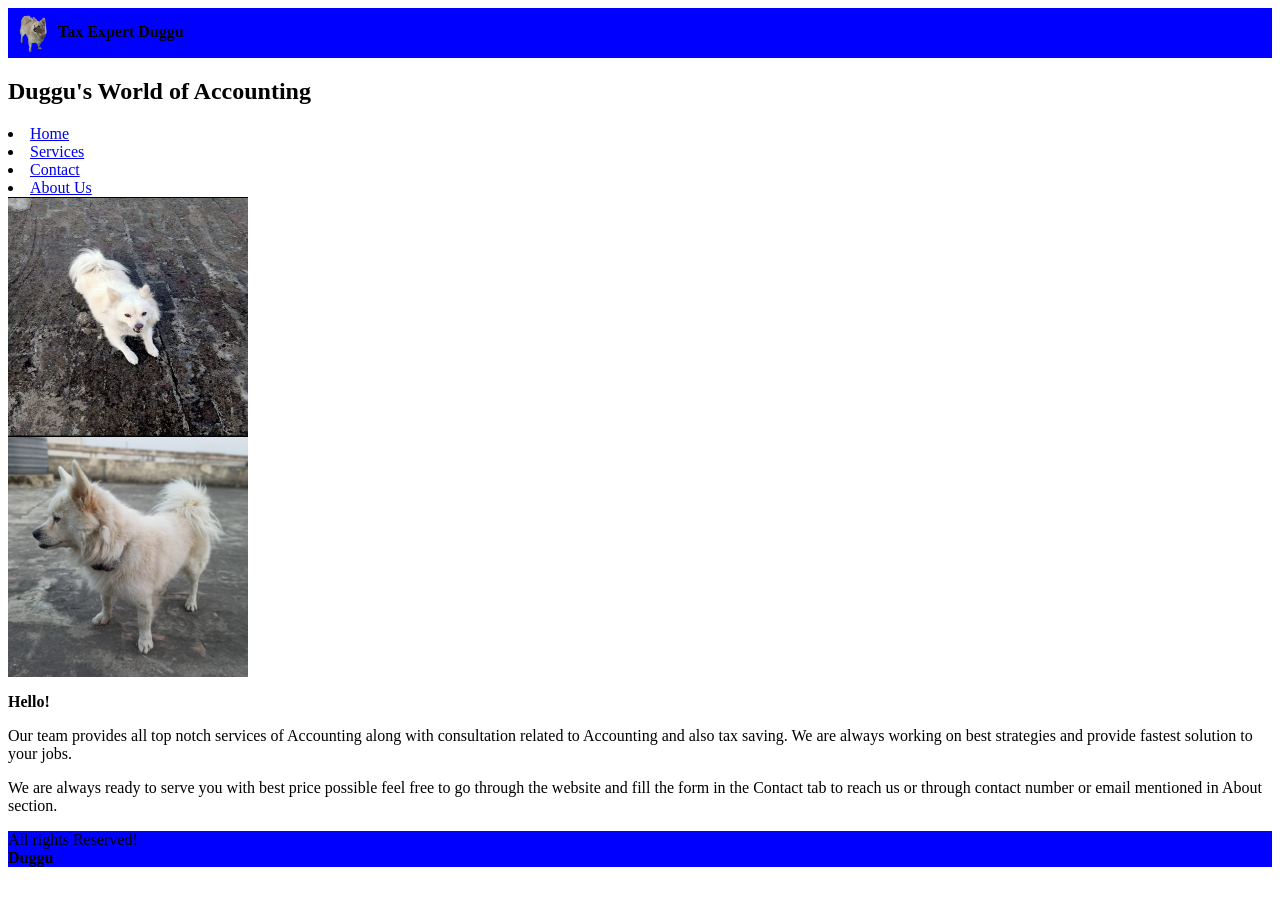
==== index.html @ f9c2f5d3 "important" ====
<html>
    <head>
        <title>Tax Expert Duggu</title>
        <link rel="stylesheet" href="style.css">
        <meta name="viewport" content="width=device-width, initial-scale=1.0">
        <link rel="icon" href="logo.png" type="image/x-icon">
    </head>
    <body>
        <section class="main">
            <header class="head"><img src="logo.png" alt="duggu1" class="logo" style="width:40px;height:40px;"><b>Tax Expert Duggu</b></header>
            <h1>Duggu's World of Accounting</h1>
            <nav class="links">
                <li><a href="home.html" id="home">Home</a></li>
                <li><a href="Services.html" id="services">Services</a></li>
                <li><a href="contact.html" id="contact">Contact</a></li>
                <li><a href="aboutus.html" id="aboutus">About Us</a></li>
            </nav>
        </section>
        <main>
            <section class="images">
            <img src="duggu2.jpg" alt="duggu2" style="width:240px; height:240px;" id="i1">
            <img src="duggu3.jpg" alt="duggu3" style="width: 240px; height:240px;" id="i2">
            </section>
            <p><b>Hello!</b></p>
            <p>Our team provides all top notch services of Accounting along with consultation related to Accounting and also tax saving. We are always working on best strategies and provide fastest solution to your jobs.
            <p>We are always ready to serve you with best price possible feel free to go through the website and fill the form in the Contact tab to reach us or through contact number or email mentioned in About section.</p>
        </main>
        <footer>All rights Reserved!<br> <b>Duggu</b></footer>
    </body>
</html>
---- style.css ----
header.head img{
    vertical-align: middle;
    padding: 5px;
    
    
}
header.head{
    background-color: blue;
}
header.head img:hover{
    background-color: black;
    border-radius: 25px;
    height: 42px;
    width: 42px;
}
img#i1{
    display: block;
    max-width: 50%;
}
img#i2{
    display: block;
    max-width: 50%;
}
footer{
    background-color: blue;
}
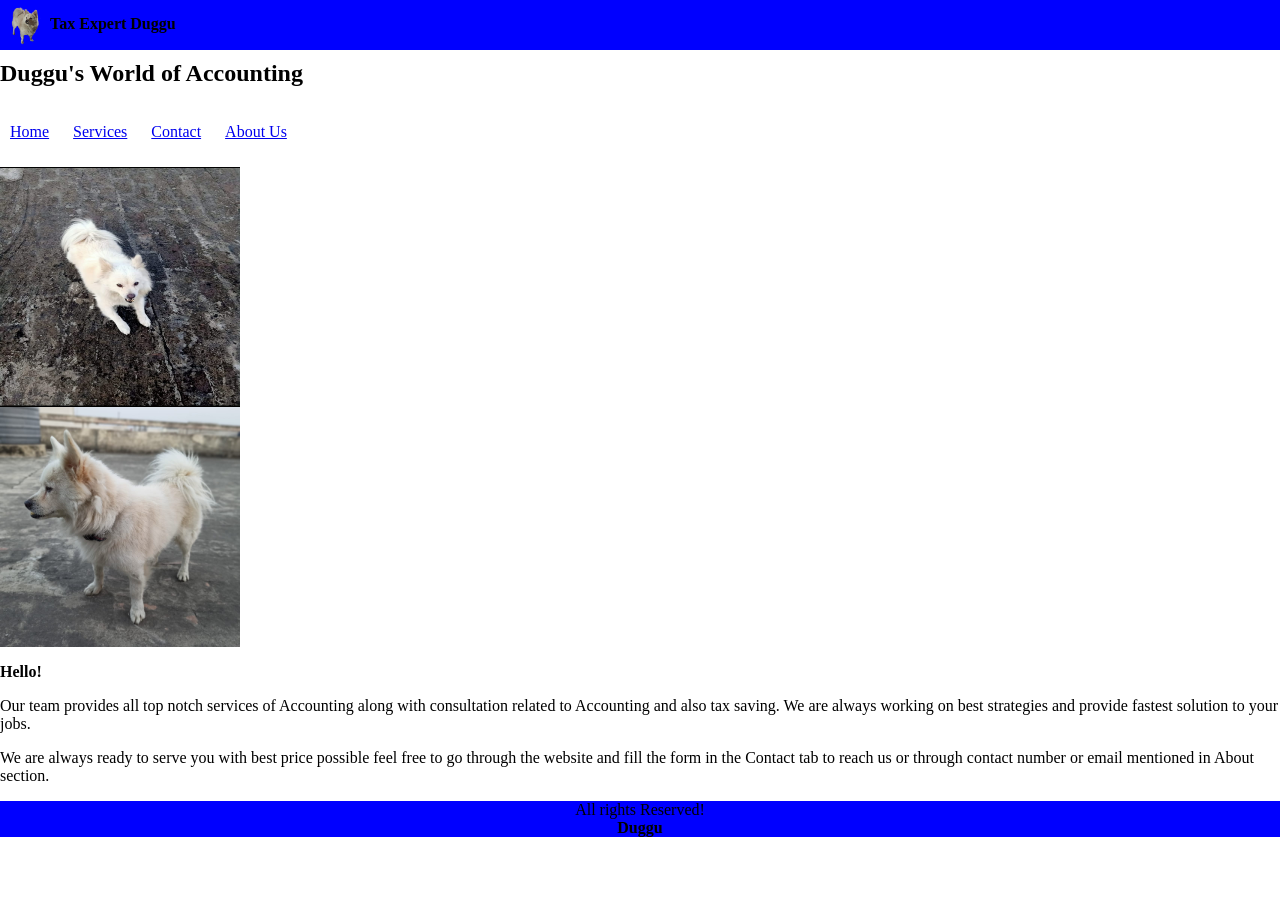
==== commit 9a3b1c1c: "Just some things rectified" ====
--- a/index.html
+++ b/index.html
@@ -10,10 +10,12 @@
             <header class="head"><img src="logo.png" alt="duggu1" class="logo" style="width:40px;height:40px;"><b>Tax Expert Duggu</b></header>
             <h1>Duggu's World of Accounting</h1>
             <nav class="links">
-                <li><a href="home.html" id="home">Home</a></li>
+                <ul>
+                <li><a href="index.html" id="home">Home</a></li>
                 <li><a href="Services.html" id="services">Services</a></li>
                 <li><a href="contact.html" id="contact">Contact</a></li>
                 <li><a href="aboutus.html" id="aboutus">About Us</a></li>
+                </ul>
             </nav>
         </section>
         <main>
--- a/style.css
+++ b/style.css
@@ -6,6 +6,8 @@
 }
 header.head{
     background-color: blue;
+    position: fixed;
+    width: 100%;
 }
 header.head img:hover{
     background-color: black;
@@ -23,4 +25,22 @@
 }
 footer{
     background-color: blue;
+    text-align: center;
+}
+ul{
+    list-style-type: none;
+    padding: 0px;   
+}
+li{
+    display: inline-block;
+    padding: 10px;
+    
+}
+body{
+    margin: 0px;
+}
+h1{
+    padding-top: 60px;
+    padding-bottom: 10px;
+    margin: 0px;
 }
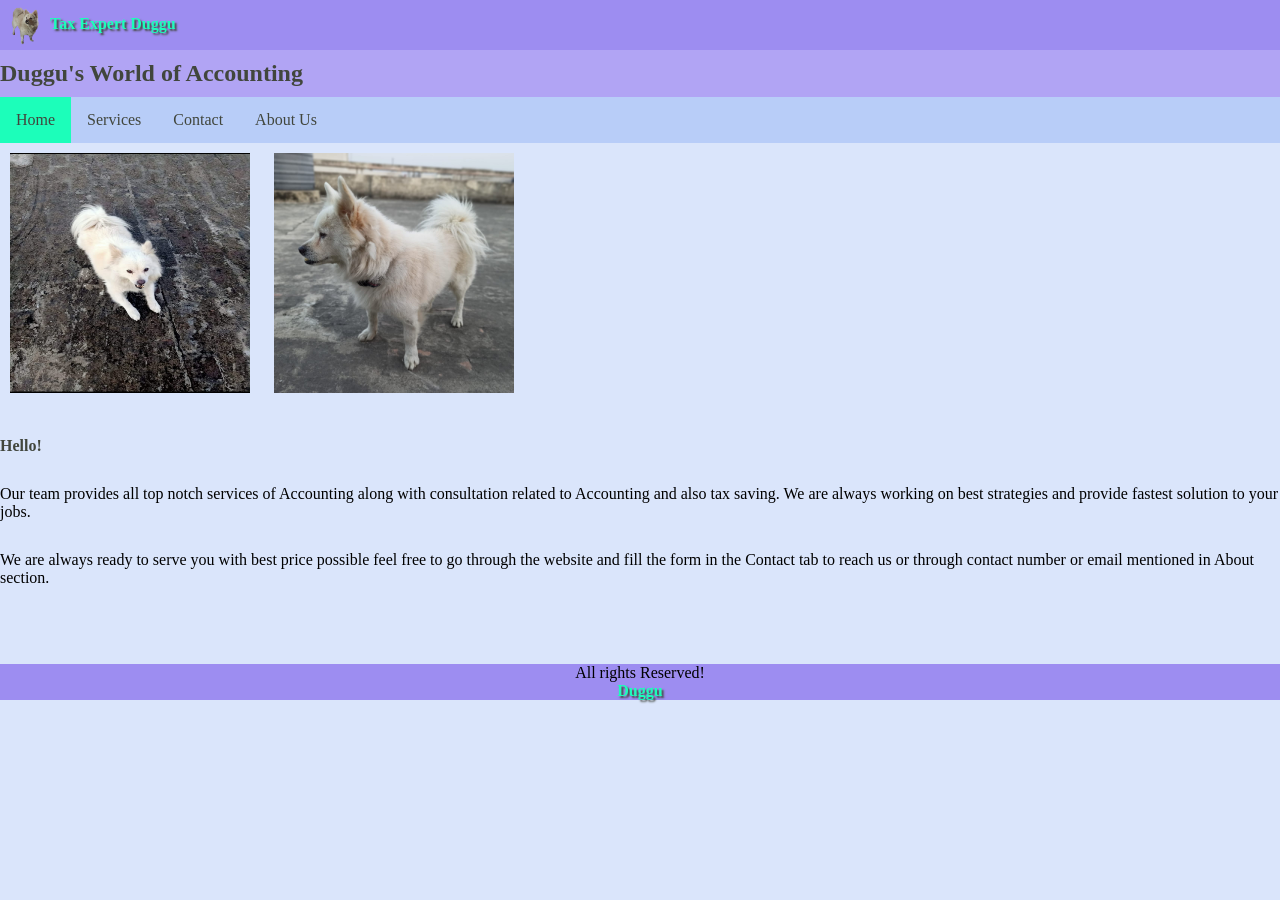
==== commit ff3214eb: "imporved" ====
--- a/index.html
+++ b/index.html
@@ -11,7 +11,7 @@
             <h1>Duggu's World of Accounting</h1>
             <nav class="links">
                 <ul>
-                <li><a href="index.html" id="home">Home</a></li>
+                <li><a href="index.html" id="home" class="active">Home</a></li>
                 <li><a href="Services.html" id="services">Services</a></li>
                 <li><a href="contact.html" id="contact">Contact</a></li>
                 <li><a href="aboutus.html" id="aboutus">About Us</a></li>
@@ -23,7 +23,7 @@
             <img src="duggu2.jpg" alt="duggu2" style="width:240px; height:240px;" id="i1">
             <img src="duggu3.jpg" alt="duggu3" style="width: 240px; height:240px;" id="i2">
             </section>
-            <p><b>Hello!</b></p>
+            <p><b class="hello">Hello!</b></p>
             <p>Our team provides all top notch services of Accounting along with consultation related to Accounting and also tax saving. We are always working on best strategies and provide fastest solution to your jobs.
             <p>We are always ready to serve you with best price possible feel free to go through the website and fill the form in the Contact tab to reach us or through contact number or email mentioned in About section.</p>
         </main>
--- a/style.css
+++ b/style.css
@@ -1,3 +1,6 @@
+body{
+    background-color: #DAE5FB;
+}
 header.head img{
     vertical-align: middle;
     padding: 5px;
@@ -5,36 +8,43 @@
     
 }
 header.head{
-    background-color: blue;
+    background-color: #9D8DF1;
     position: fixed;
     width: 100%;
 }
 header.head img:hover{
-    background-color: black;
+    background-color: #1CFEBA;
     border-radius: 25px;
     height: 42px;
     width: 42px;
 }
 img#i1{
-    display: block;
+    display: -webkit-inline-box;
     max-width: 50%;
+    padding: 10px;
 }
 img#i2{
-    display: block;
+    display: -webkit-inline-box;
     max-width: 50%;
+    padding: 10px;
 }
 footer{
-    background-color: blue;
+    background-color: #9D8DF1;
     text-align: center;
 }
 ul{
     list-style-type: none;
     padding: 0px;   
+    margin: 0px;
+    overflow: hidden;
+    background-color:#B8CDF8;
+    position: sticky;
+    position: -webkit-sticky;
+    top: 25px;
 }
 li{
-    display: inline-block;
-    padding: 10px;
-    
+    padding: 0px;
+    float: left;  
 }
 body{
     margin: 0px;
@@ -43,4 +53,40 @@
     padding-top: 60px;
     padding-bottom: 10px;
     margin: 0px;
+}
+b{
+    text-shadow: 2px 2px 2px #41463D;
+    color: #1CFEBA;
+}
+h1{ 
+    color: #41463D;
+}
+section.main{
+    background-color: #B1A4F4;
+}
+a{
+    display: block;
+    text-decoration: none;
+    color: #41463D;
+    padding: 14px 16px;
+    text-align: center;
+
+}
+a:hover{
+    background-color: #1CFEBA;
+}
+p{
+    margin-top: 30px;
+    margin-bottom: 30px;
+}
+footer{
+    position: relative;
+    top: 47px;
+}
+b.hello{
+    color:#41463D ;
+    text-shadow: none;
+}       
+.active{
+    background-color:#1CFEBA;
 }
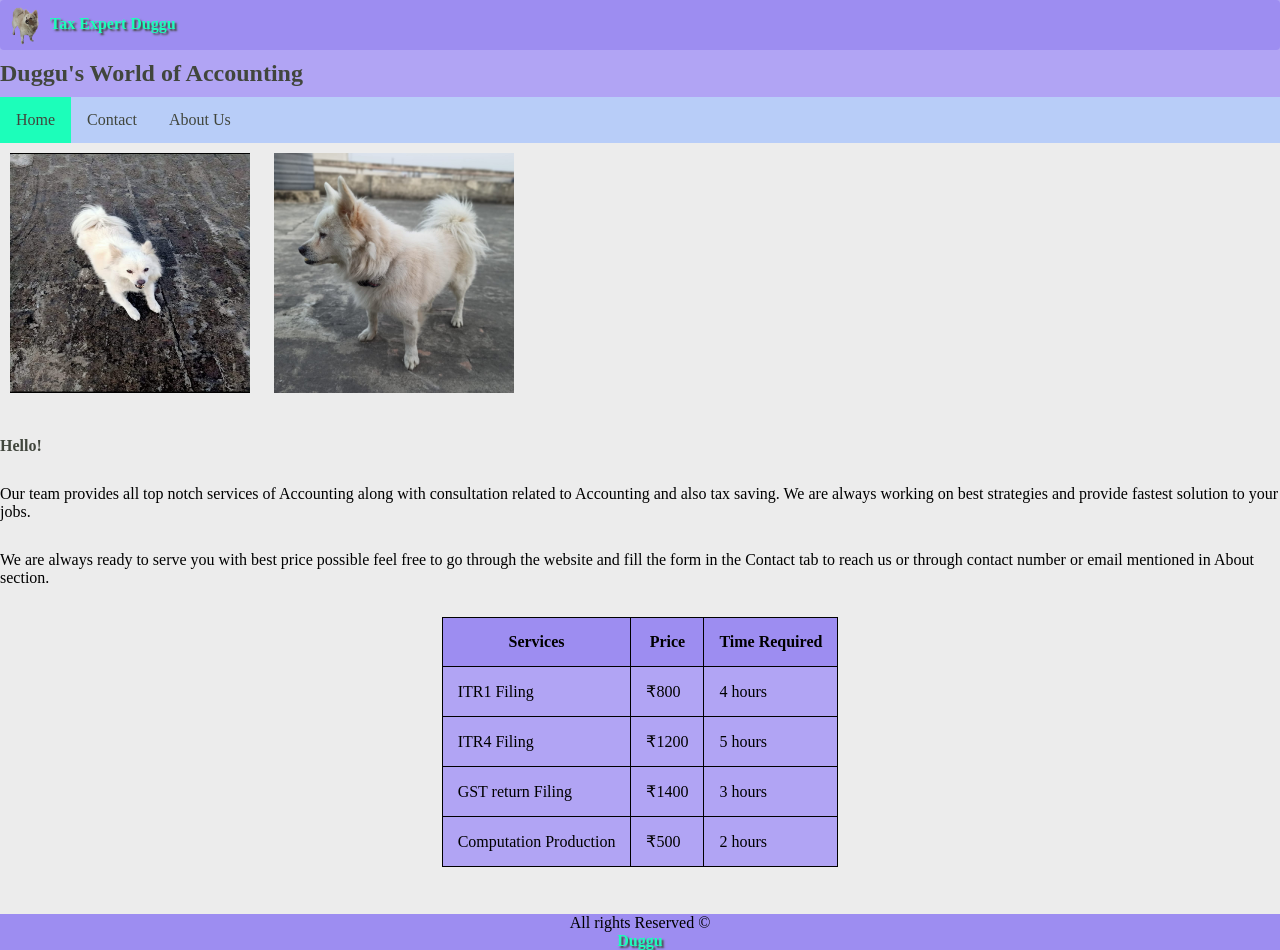
==== commit 83e58fc8: "work done" ====
--- a/index.html
+++ b/index.html
@@ -3,16 +3,17 @@
         <title>Tax Expert Duggu</title>
         <link rel="stylesheet" href="style.css">
         <meta name="viewport" content="width=device-width, initial-scale=1.0">
-        <link rel="icon" href="logo.png" type="image/x-icon">
+        <link rel="shortcut icon" href="logo.png" type="image/x-icon">
     </head>
     <body>
         <section class="main">
             <header class="head"><img src="logo.png" alt="duggu1" class="logo" style="width:40px;height:40px;"><b>Tax Expert Duggu</b></header>
-            <h1>Duggu's World of Accounting</h1>
+            <div class="container">
+                <h1 cass="mainhead">Duggu's World of Accounting</h1>
+            </div>
             <nav class="links">
                 <ul>
                 <li><a href="index.html" id="home" class="active">Home</a></li>
-                <li><a href="Services.html" id="services">Services</a></li>
                 <li><a href="contact.html" id="contact">Contact</a></li>
                 <li><a href="aboutus.html" id="aboutus">About Us</a></li>
                 </ul>
@@ -26,7 +27,34 @@
             <p><b class="hello">Hello!</b></p>
             <p>Our team provides all top notch services of Accounting along with consultation related to Accounting and also tax saving. We are always working on best strategies and provide fastest solution to your jobs.
             <p>We are always ready to serve you with best price possible feel free to go through the website and fill the form in the Contact tab to reach us or through contact number or email mentioned in About section.</p>
+            <table>
+                <tr>
+                    <th>Services</th>
+                    <th>Price</th>
+                    <th>Time Required</th>
+                </tr>
+                <tr>
+                    <td>ITR1 Filing</td>
+                    <td>&#X20B9;800</td>
+                    <td>4 hours</td>
+                </tr>
+                <tr>
+                    <td>ITR4 Filing</td>
+                    <td>&#X20B9;1200</td>
+                    <td>5 hours</td>
+                </tr>
+                <tr>
+                    <td>GST return Filing</td>
+                    <td>&#X20B9;1400</td>
+                    <td>3 hours</td>
+                </tr>
+                <tr>
+                    <td>Computation Production</td>
+                    <td>&#X20B9;500</td>
+                    <td>2 hours</td>
+                </tr>
+            </table>
         </main>
-        <footer>All rights Reserved!<br> <b>Duggu</b></footer>
+        <footer>All rights Reserved &copy;<br> <b class="Duggu">Duggu</b></footer>
     </body>
 </html>
--- a/style.css
+++ b/style.css
@@ -1,5 +1,5 @@
 body{
-    background-color: #DAE5FB;
+    background-color: #ececec;
 }
 header.head img{
     vertical-align: middle;
@@ -11,6 +11,8 @@
     background-color: #9D8DF1;
     position: fixed;
     width: 100%;
+    z-index: 1;
+    border-radius: 4px;
 }
 header.head img:hover{
     background-color: #1CFEBA;
@@ -89,4 +91,22 @@
 }       
 .active{
     background-color:#1CFEBA;
+}
+table,th,td{
+    border: 1px solid black;
+    border-collapse: collapse;
+    align-content: center;
+}
+table{
+    margin:auto;
+    align-items: center;
+}
+td,th{
+    padding: 15px;
+}
+td{
+    background-color: #B1A4F4;
+}
+th{
+    background-color: #9D8DF1;
 }
